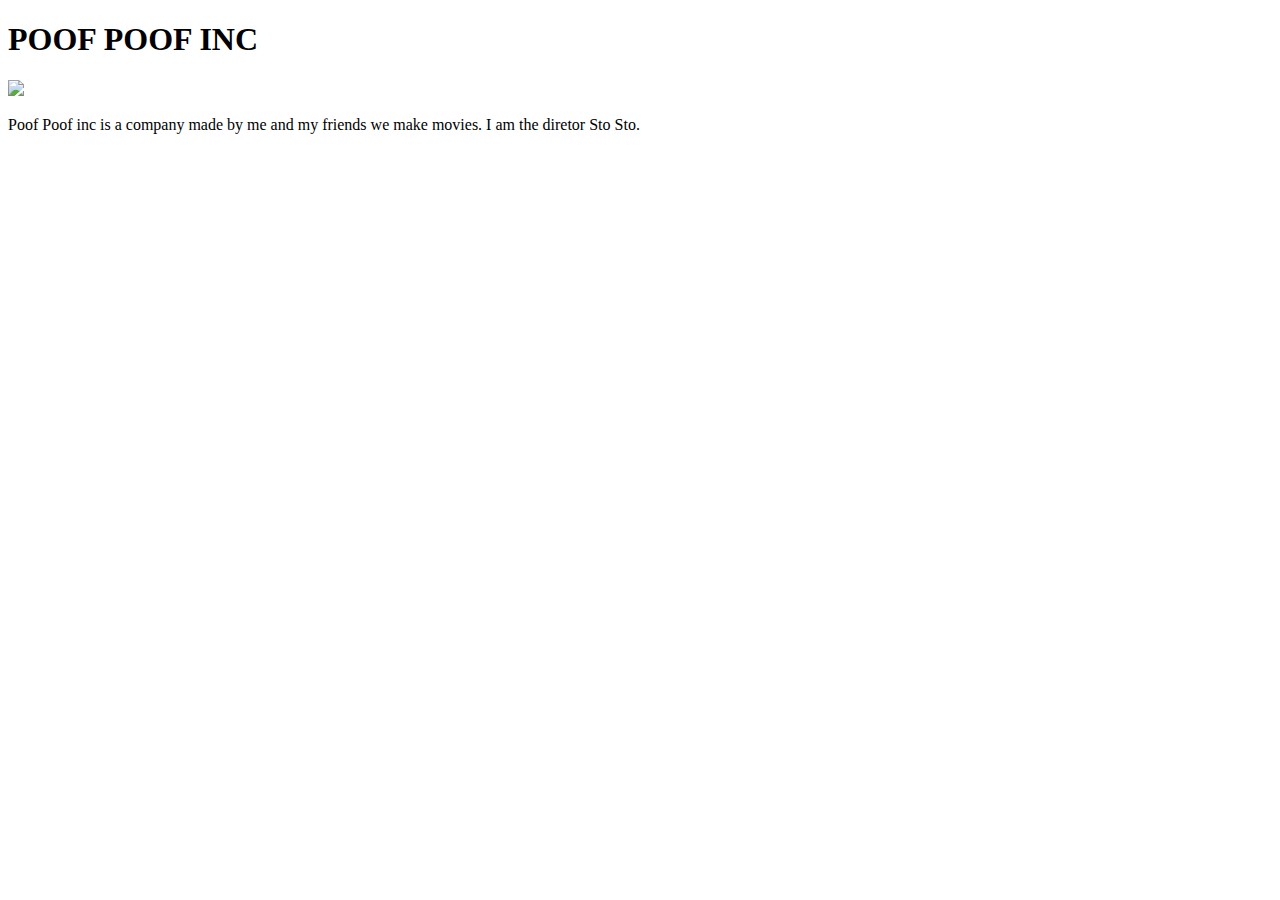
==== index.html @ ad578151 "Update index.html" ====
<!DOCTYPE html>
<html>
<head>
</head>

<body>
<h1>POOF POOF INC</h1>
<p><img src="http://www.zymetrical.com/images/novelty-toy-clapper-board.jpg"/img></p>
<p>Poof Poof inc is a company made by me and my friends we make movies.
I am the diretor Sto Sto.</p>

</body>
</html>
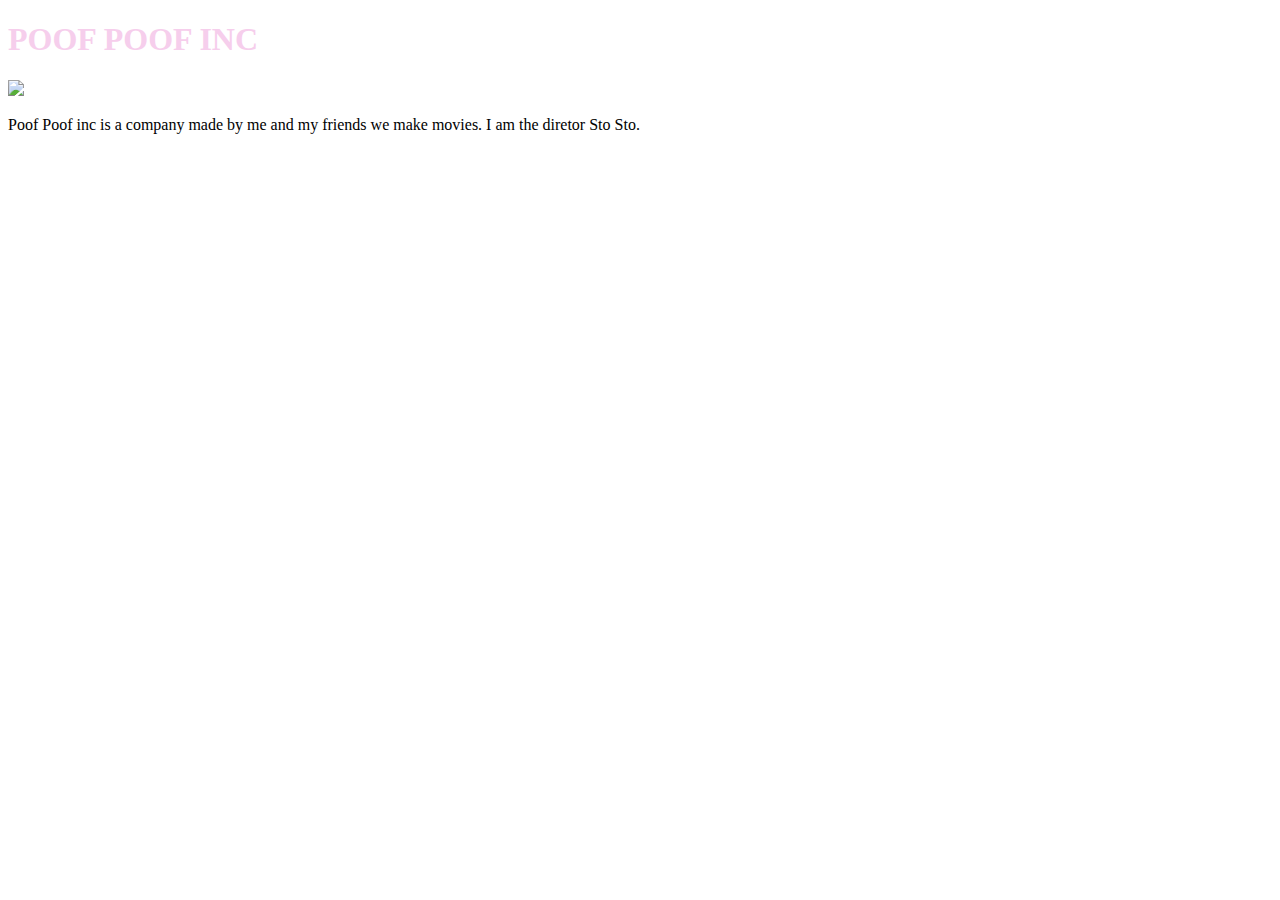
==== commit 66a98d02: "Update index.html" ====
--- a/index.html
+++ b/index.html
@@ -1,6 +1,7 @@
 <!DOCTYPE html>
 <html>
 <head>
+  <link rel="stylesheet"type="text/css"href="style.css">
 </head>
 
 <body>
--- a/style.css
+++ b/style.css
@@ -0,0 +1,3 @@
+h1 {
+color:#F6CEEC;
+}
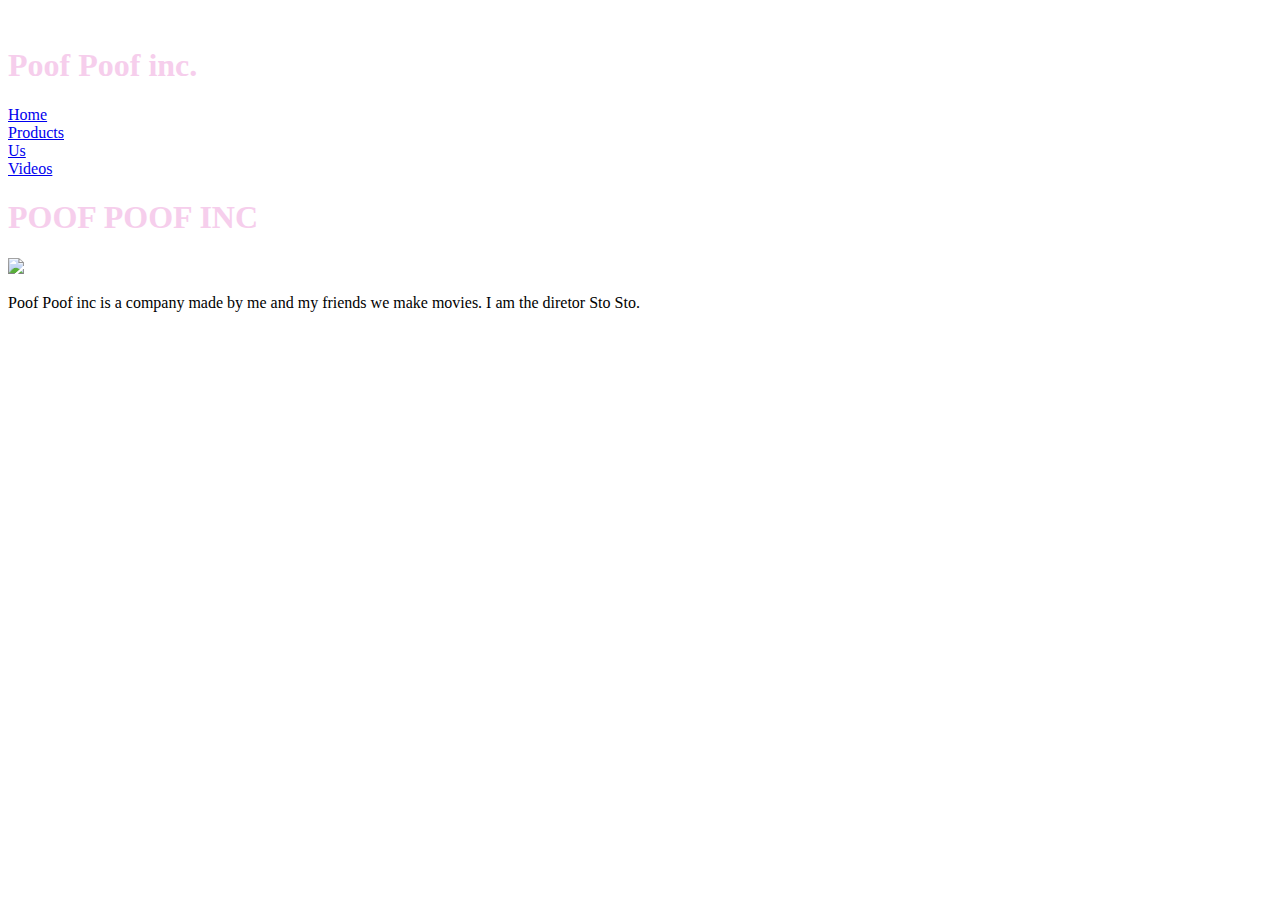
==== commit 278b2691: "Update index.html" ====
--- a/index.html
+++ b/index.html
@@ -5,6 +5,16 @@
 </head>
 
 <body>
+<div class="header">
+  <a href="/"><img sr="http://www.zymetrical.com/images/novelty-toy-clapper-board.jpg"/></a>
+  <h1>Poof Poof inc.</h1>
+  <li><a href="index.html">Home</a></li>
+  <li><a href="history.html">Products</a></li>
+  <li><a href="us.html">Us</a></li>
+  <li><a href="videos.html">Videos</a></li>
+  </ul>
+</div>
+
 <h1>POOF POOF INC</h1>
 <p><img src="http://www.zymetrical.com/images/novelty-toy-clapper-board.jpg"/img></p>
 <p>Poof Poof inc is a company made by me and my friends we make movies.
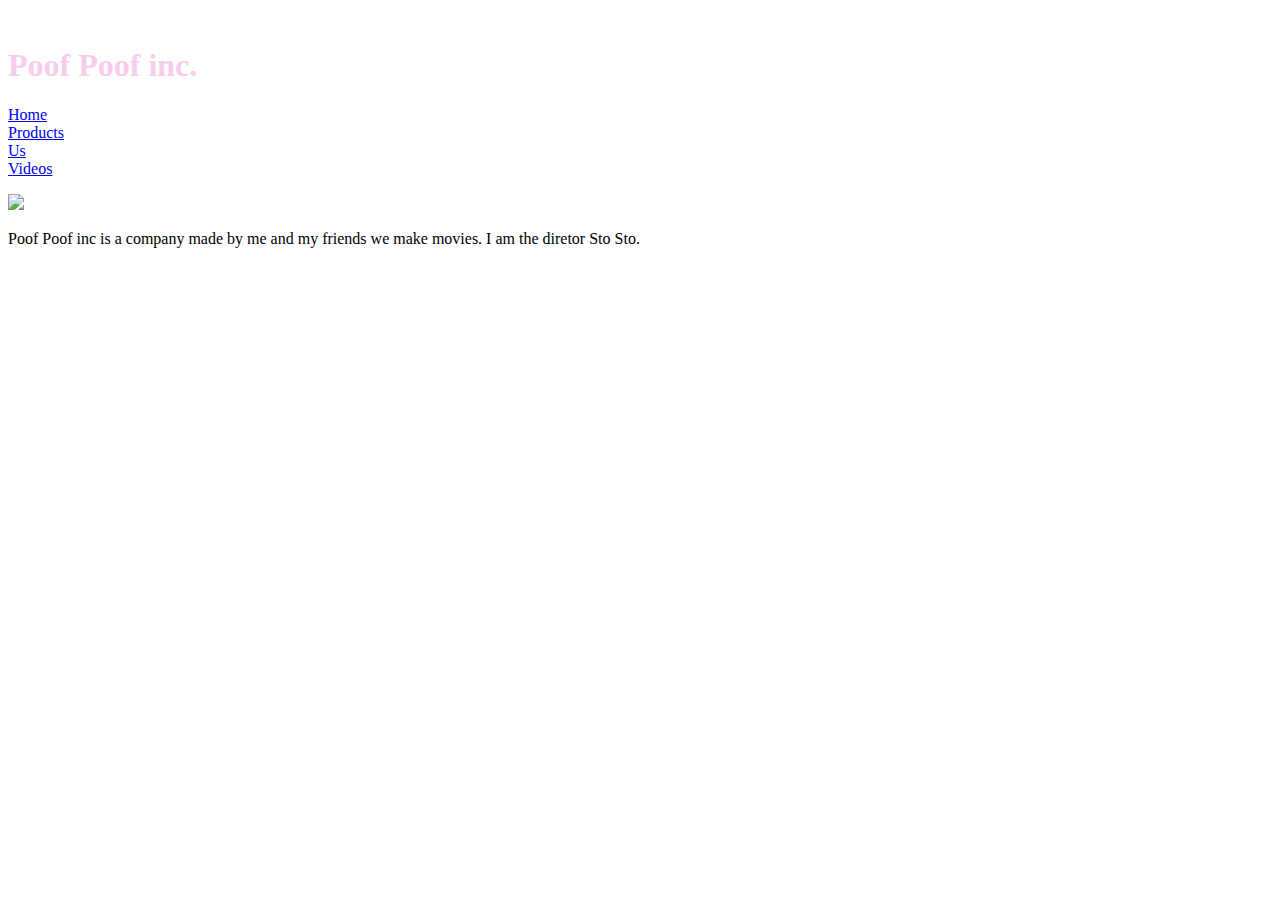
==== commit f0b6b2df: "Update index.html" ====
--- a/index.html
+++ b/index.html
@@ -15,7 +15,7 @@
   </ul>
 </div>
 
-<h1>POOF POOF INC</h1>
+
 <p><img src="http://www.zymetrical.com/images/novelty-toy-clapper-board.jpg"/img></p>
 <p>Poof Poof inc is a company made by me and my friends we make movies.
 I am the diretor Sto Sto.</p>
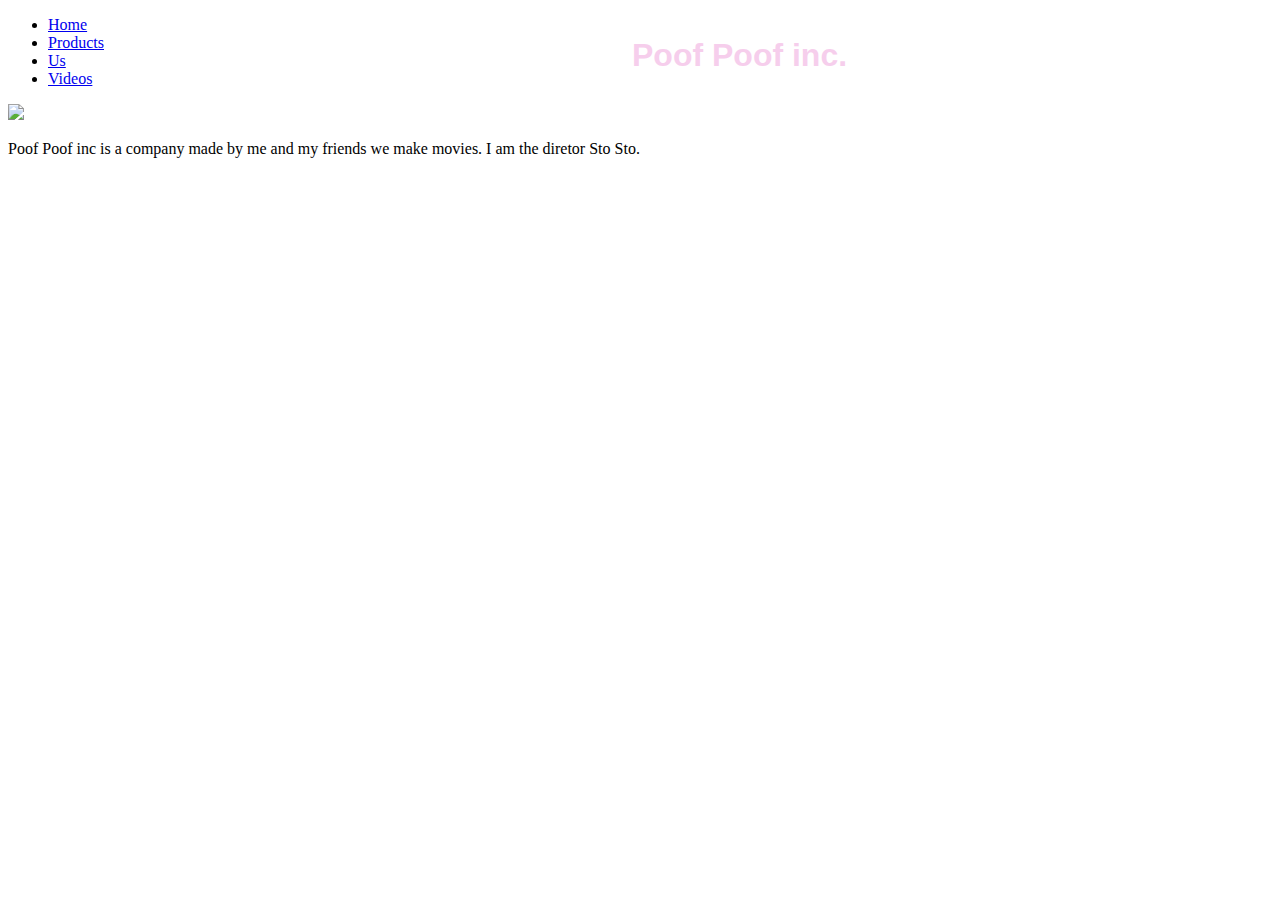
==== commit 0e48a3c3: "Update index.html" ====
--- a/index.html
+++ b/index.html
@@ -8,15 +8,16 @@
 <div class="header">
   <a href="/"><img sr="http://www.zymetrical.com/images/novelty-toy-clapper-board.jpg"/></a>
   <h1>Poof Poof inc.</h1>
+ <ul class="nav">
   <li><a href="index.html">Home</a></li>
   <li><a href="history.html">Products</a></li>
   <li><a href="us.html">Us</a></li>
   <li><a href="videos.html">Videos</a></li>
   </ul>
-</div>
+  </div>
 
 
-<p><img src="http://www.zymetrical.com/images/novelty-toy-clapper-board.jpg"/img></p>
+<p><img src="http://www.zymetrical.com/images/novelty-toy-clapper-board.jpg"/></p>
 <p>Poof Poof inc is a company made by me and my friends we make movies.
 I am the diretor Sto Sto.</p>
 
--- a/style.css
+++ b/style.css
@@ -1,3 +1,22 @@
 h1 {
 color:#F6CEEC;
 }
+.header img {
+  float: right;
+  width: 100px;
+  height: 100;
+}
+.header h1 {
+  font-family: "Comic Sans MS", cursive, sans-serif;
+  float: right;
+  margin-left: 10px;
+  width: 640px;
+}
+.nav ul {
+  clear: both;
+}
+.nav ul {
+  list-style-type: none;
+  display: inline;
+  padding-left: 5px;
+}
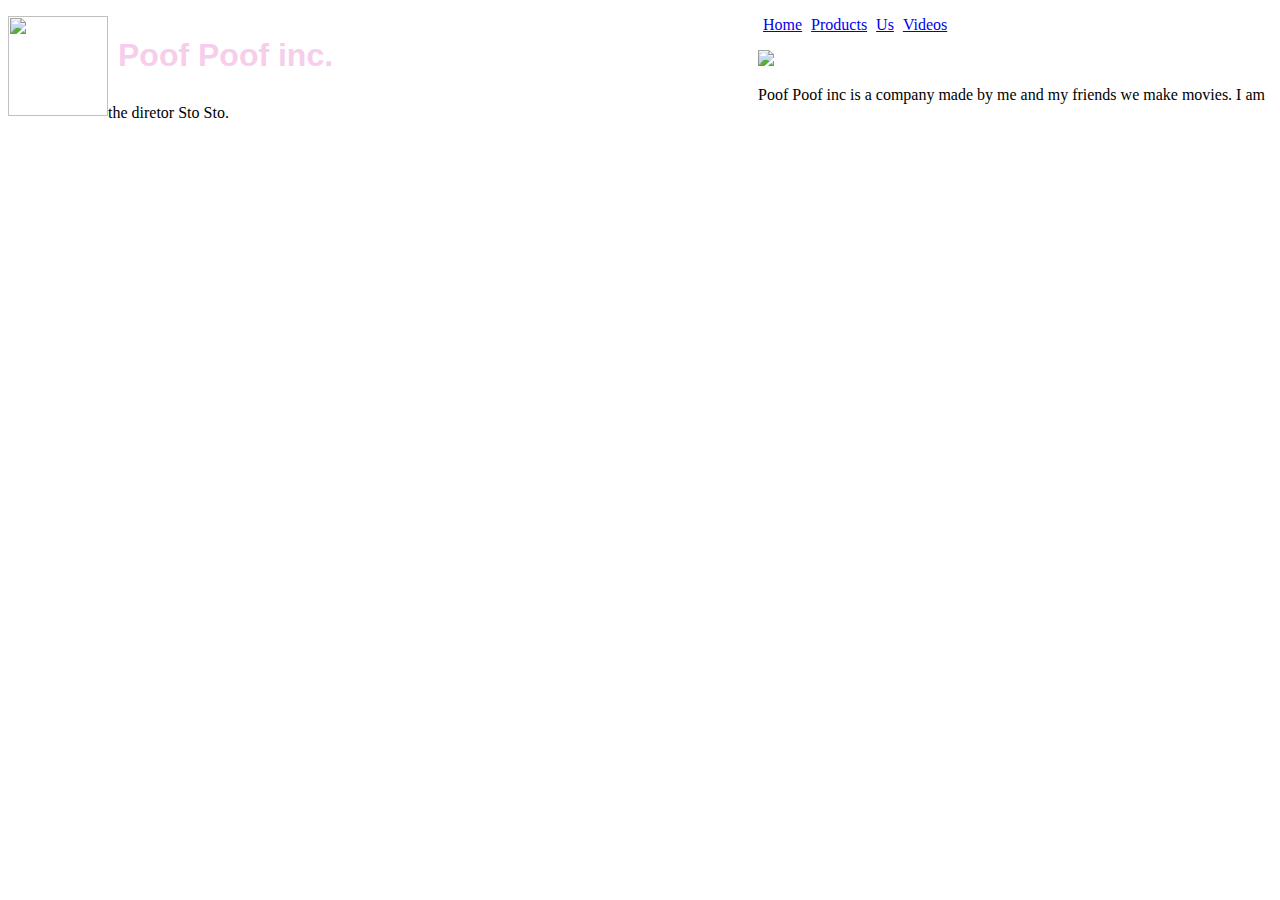
==== commit 39254e8a: "Update index.html" ====
--- a/index.html
+++ b/index.html
@@ -6,7 +6,7 @@
 
 <body>
 <div class="header">
-  <a href="/"><img sr="http://www.zymetrical.com/images/novelty-toy-clapper-board.jpg"/></a>
+  <a href="/"><img src="http://www.zymetrical.com/images/novelty-toy-clapper-board.jpg"/></a>
   <h1>Poof Poof inc.</h1>
  <ul class="nav">
   <li><a href="index.html">Home</a></li>
--- a/style.css
+++ b/style.css
@@ -2,20 +2,20 @@
 color:#F6CEEC;
 }
 .header img {
-  float: right;
+  float: left;
   width: 100px;
-  height: 100;
+  height: 100px;
 }
 .header h1 {
   font-family: "Comic Sans MS", cursive, sans-serif;
-  float: right;
+  float: left;
   margin-left: 10px;
   width: 640px;
 }
 .nav ul {
   clear: both;
 }
-.nav ul {
+.nav li {
   list-style-type: none;
   display: inline;
   padding-left: 5px;
